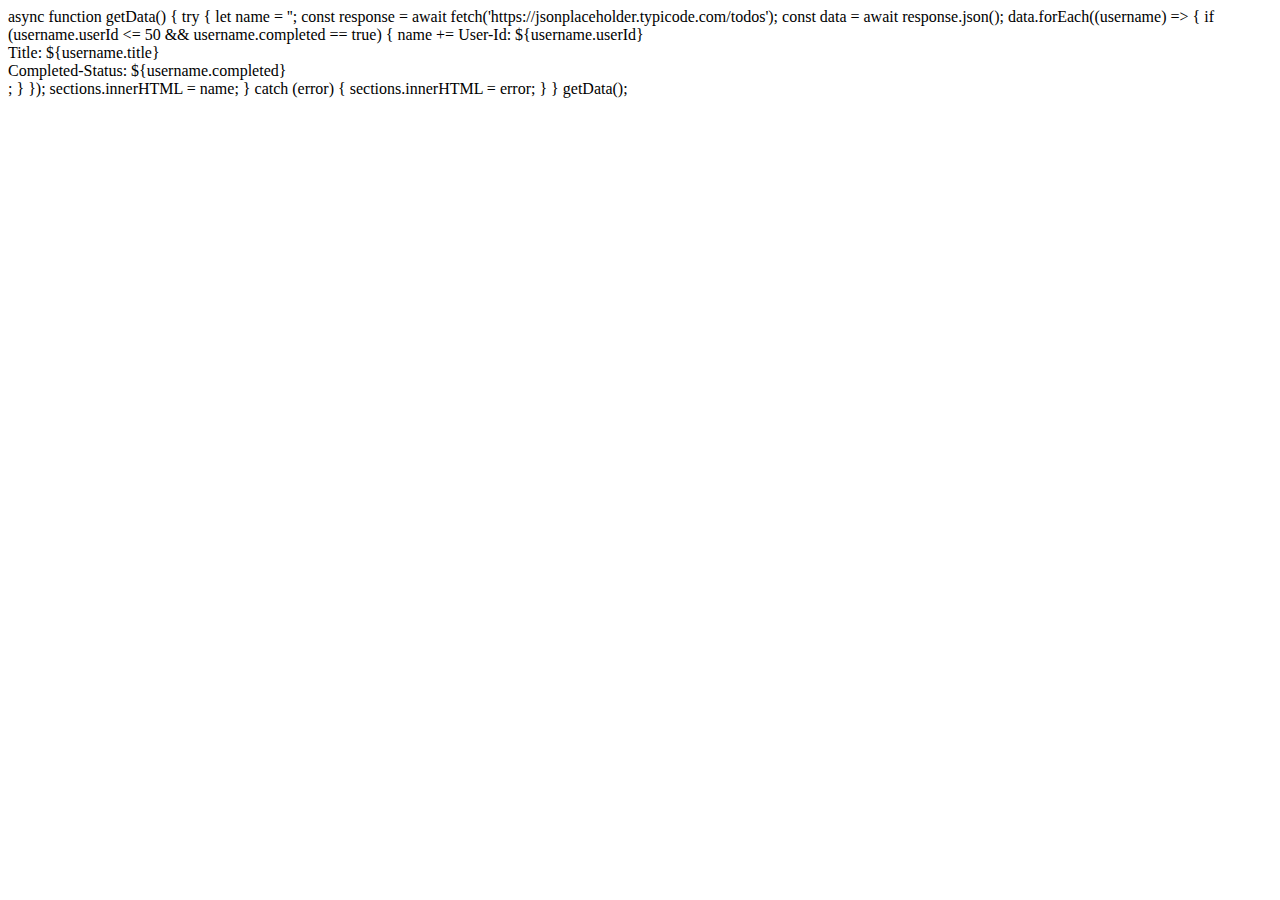
==== Workshop 4/fetchapi.html @ e5f5b18c "Update fetchapi.html" ====
<!DOCTYPE html>
<html lang="en">
<head>
    <meta charset="UTF-8">
    <meta http-equiv="X-UA-Compatible" content="IE=edge">
    <meta name="viewport" content="width=device-width, initial-scale=1.0">
    <title>Document</title>
</head>
<body>
    async function getData() {
        try {
            let name = '';
            const response = await fetch('https://jsonplaceholder.typicode.com/todos');
            const data = await response.json();

            data.forEach((username) => {
                if (username.userId <= 50 && username.completed == true) {
                    name += User-Id: ${username.userId}<br> Title: ${username.title}<br> Completed-Status: ${username.completed}<br>;
                }
            });
            sections.innerHTML = name;
        } catch (error) {
            sections.innerHTML = error;
        }
    }
    getData();
</body>
</html>
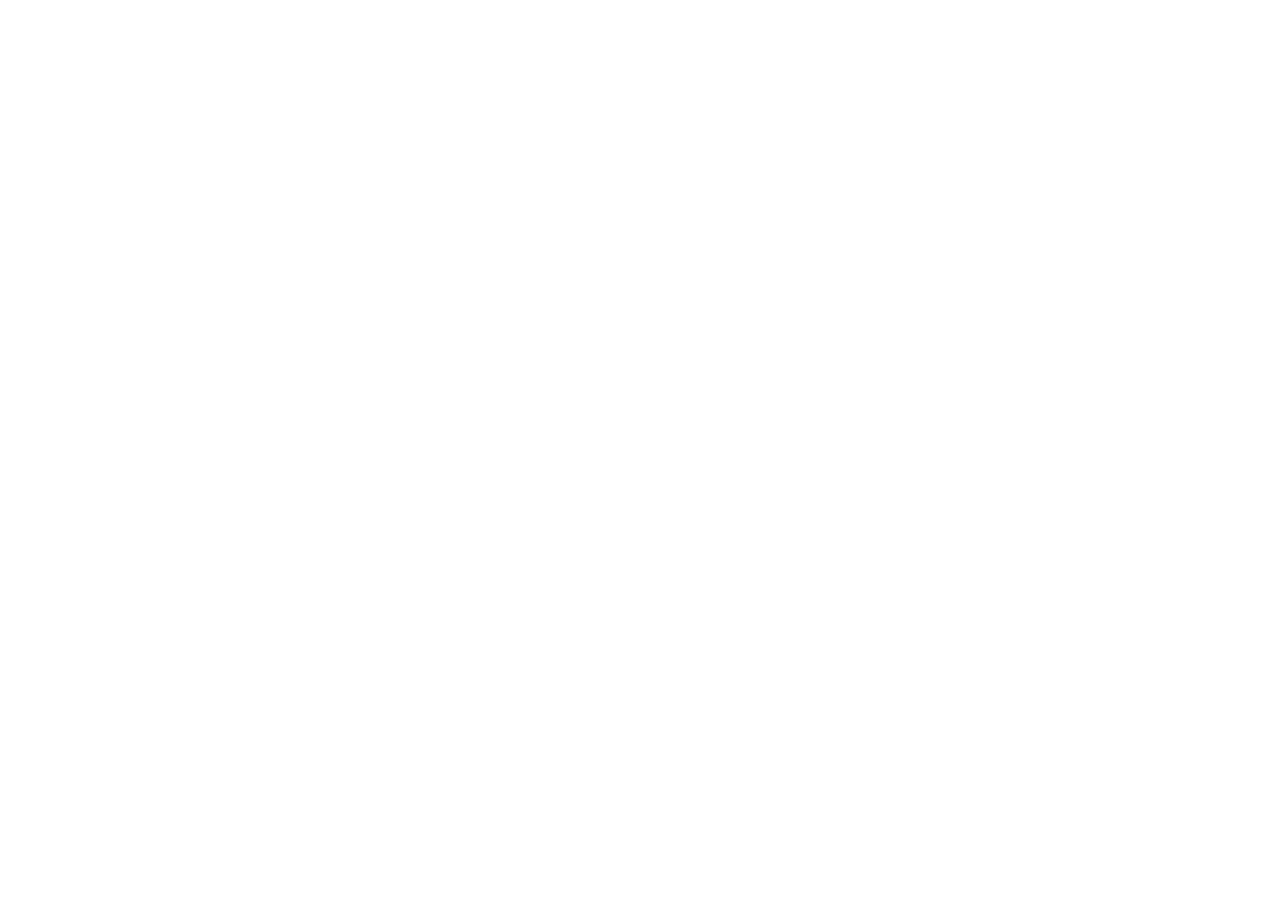
==== commit cd9266ec: "Update fetchapi.html" ====
--- a/Workshop 4/fetchapi.html
+++ b/Workshop 4/fetchapi.html
@@ -7,6 +7,7 @@
     <title>Document</title>
 </head>
 <body>
+    <script>
     async function getData() {
         try {
             let name = '';
@@ -24,5 +25,6 @@
         }
     }
     getData();
+    </script>
 </body>
 </html>
